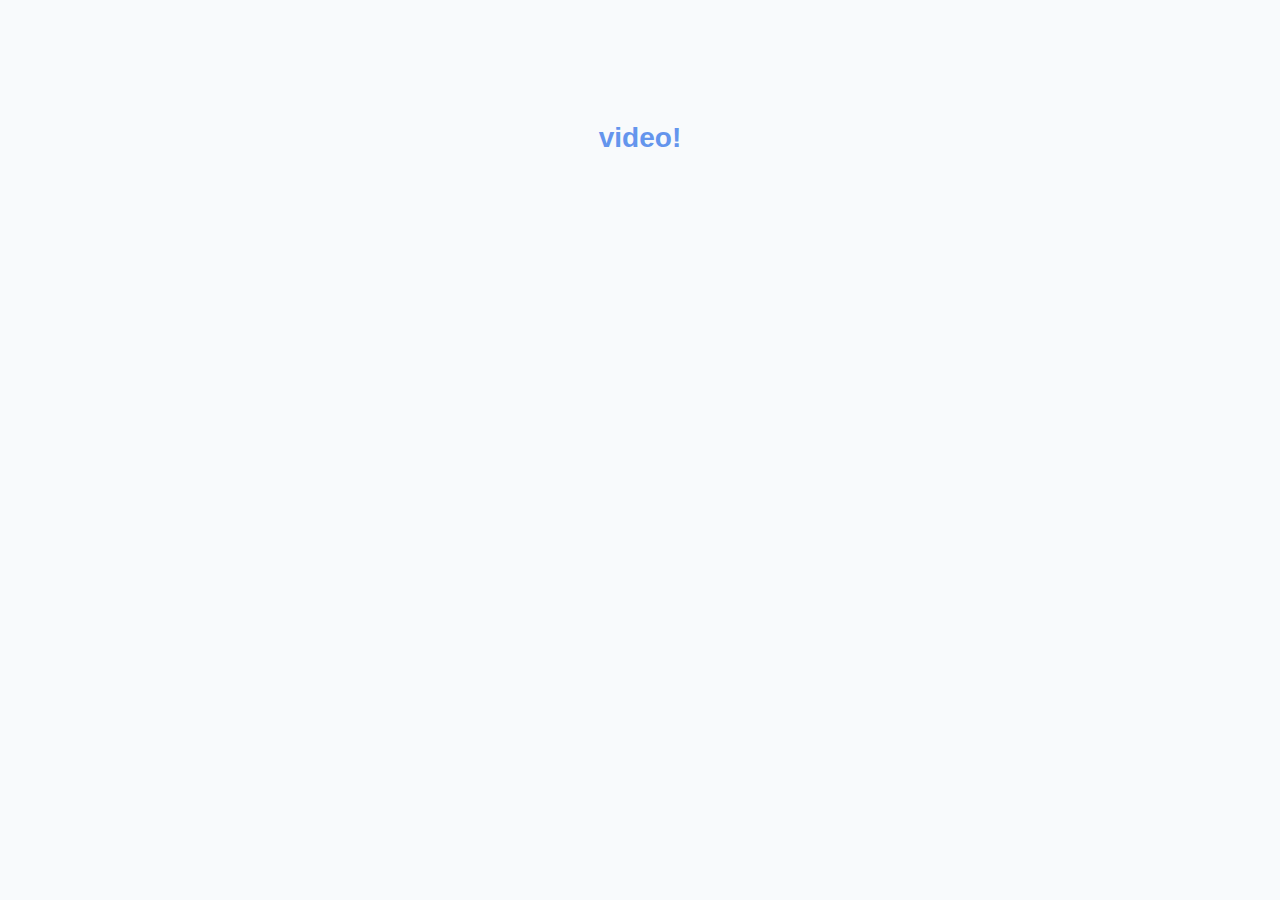
==== video.html @ 2c4c7b5c "index form" ====
<!DOCTYPE html>
<html lang="en">
  <head>
    <meta charset="utf-8">
    <meta name="viewport" content="width=device-width, initial-scale=1, shrink-to-fit=no, viewport-fit=cover">
    <meta name="theme-color" content="#000000">
    <title>js-web-project</title>
    <link rel="stylesheet" href="index.css"></head>
  <body>
    <h1 class="logo">video!</h1>
  </body>
</html>
---- index.css ----
:root {
  --main: cornflowerblue;
  --second: #d56;
  --mainhalf: #69da;
  --white: #f4f6f8;
  --white1: #f8fafc;
}

body {
  display: flex;
  flex-direction: column;
  align-items: center;
  justify-content: center;
  padding: 12vh 12px;
  box-sizing: border-box;
  font-family: Arial, Helvetica, sans-serif;
  background: var(--white1);
}
.logo {
  font-size: 28px; 
  margin: 6px 12px;
  color: var(--main);
  font-weight: bold;
}
h5 {
  margin: 8px 12px 16px;
  padding: 0 12px;
  font-size: 18px;
  color: var(--second);
  text-align: center;
}
#form {
  display: flex;
  flex-direction: column;
  align-items: center;
  justify-content: center;
  margin: 12px 12px 24px;
}
#form input {
  border: 1px solid #ddd;
  border-radius: 4px;
  padding: 12px 16px;
  margin-bottom: 12px;
  display: block;
  width: 250px;
  max-width: 100%;
  font-size: 14px;
  transition: all 0.2s;
  outline: none;
}
#form input:focus {
  border: 4px solid var(--mainhalf);
  margin-bottom: 9px;
  margin-top: -3px;
}
#form button {
  display: flex;
  height: 40px;
  line-height: 40px;
  font-size: 14px;
  font-weight: bold;
  border-radius: 20px;
  padding: 0 20px;
  margin-top: 12px;
  background: var(--main);
  color: white;
  border: none;
  outline: none;
  text-decoration: none;
  cursor: pointer;
  transition: all 0.2s;
}
#form button:hover {
  box-shadow: 0 2px 8px var(--mainhalf);
}
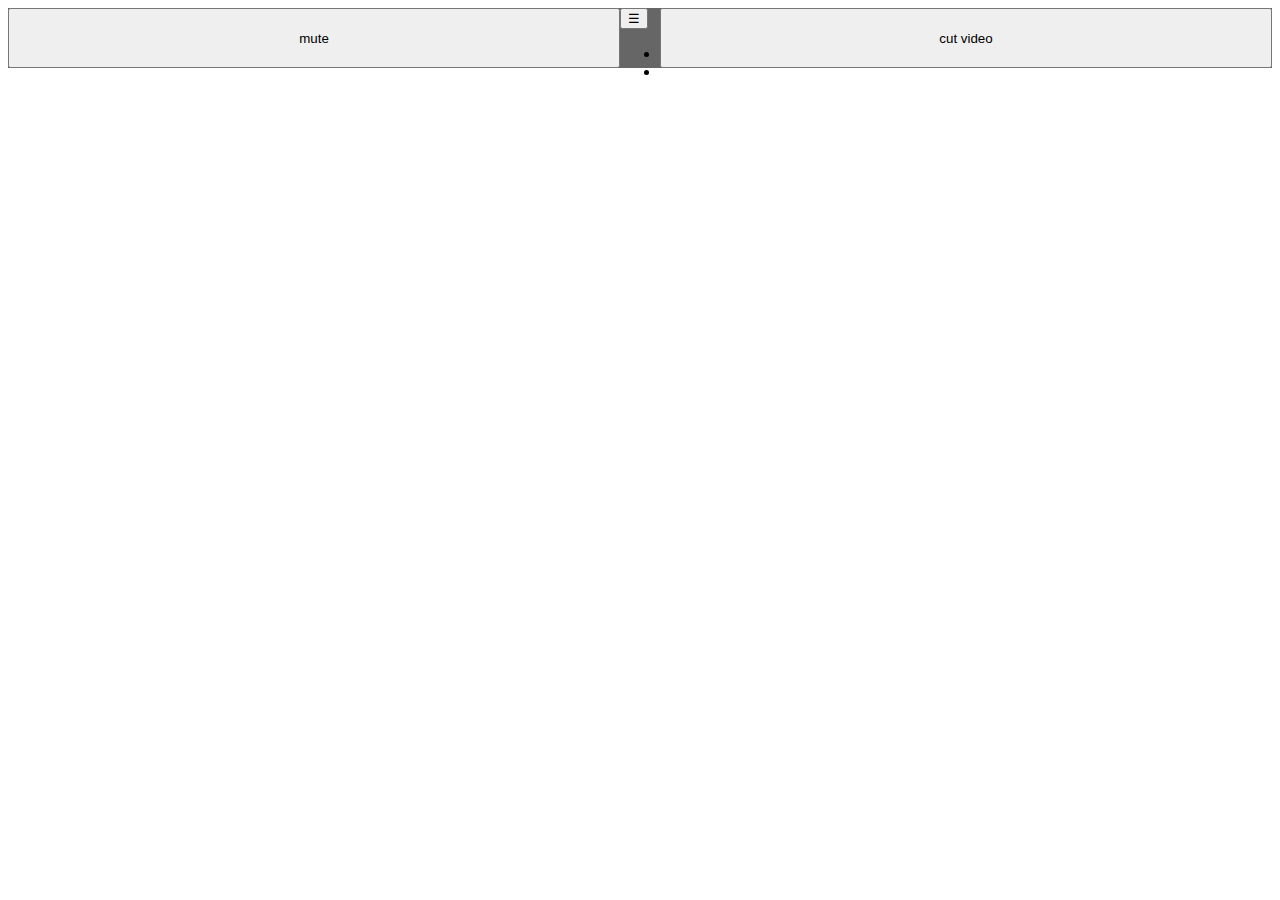
==== commit 79f7fe08: "started on video interface" ====
--- a/video.html
+++ b/video.html
@@ -5,8 +5,34 @@
     <meta name="viewport" content="width=device-width, initial-scale=1, shrink-to-fit=no, viewport-fit=cover">
     <meta name="theme-color" content="#000000">
     <title>js-web-project</title>
-    <link rel="stylesheet" href="index.css"></head>
+    <link rel="stylesheet" href="video.css"></head>
   <body>
-    <h1 class="logo">video!</h1>
+    <div class="controls">
+      <button 
+        id="muteButton"
+        class="control"
+      >
+        mute
+      </button>
+      <div class="controlDropdown">
+        <button class="controlIcon">
+          &#9776;
+        </button>
+        <ul class="controlMenu">
+          <li class="controlOption"></li>
+          <li class="controlOption"></li>
+        </ul>
+      </div>
+      <button 
+        id="videoButton"
+        class="control"  
+      >
+        cut video
+      </button>
+    </div>
+    <div class="contentContainer">
+      <div id="streamContainer"></div>
+      <div id="chatContainer"></div>
+    </div>
   </body>
 </html>--- a/video.css
+++ b/video.css
@@ -0,0 +1,20 @@
+.contentContainer {
+
+}
+.streamContainer {
+
+}
+.chatContainer {
+
+}
+
+.controls {
+  display: flex;
+  height: 60px;
+  width: 100%;
+  background: #666;
+}
+.control {
+  flex: 1;
+}
+
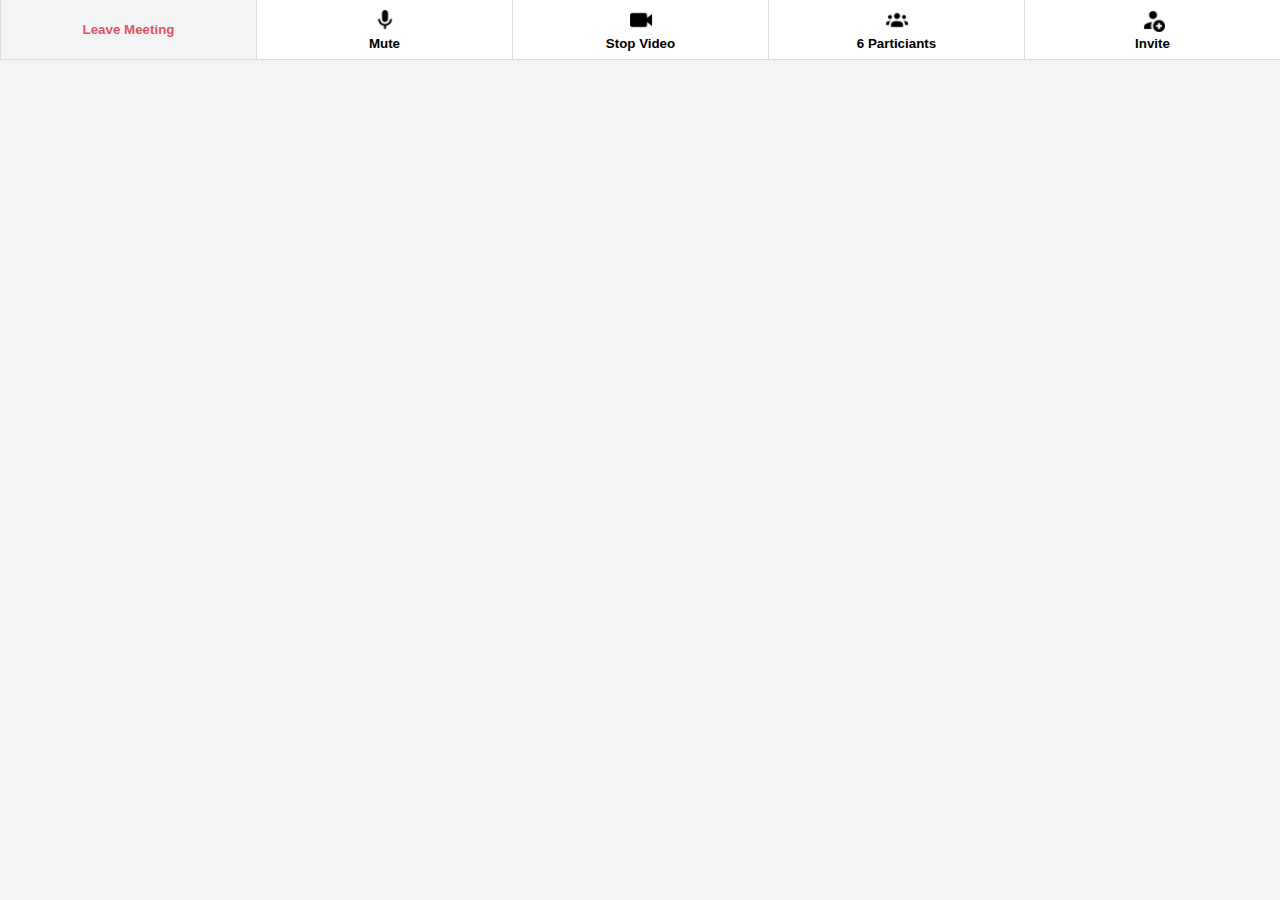
==== commit 491652e3: "stlyed top video control bar" ====
--- a/video.html
+++ b/video.html
@@ -9,30 +9,116 @@
   <body>
     <div class="controls">
       <button 
+        id="leaveButton"
+        class="control"  
+      >
+        <span>Leave Meeting</span>
+      </button>
+      <button 
         id="muteButton"
         class="control"
+        value="on"
       >
-        mute
+        <img 
+          src="images/mic.png" 
+          alt="" 
+          class="controlIcon"
+        />
+        <span>Mute</span>
       </button>
-      <div class="controlDropdown">
-        <button class="controlIcon">
+      <button 
+        id="videoButton"
+        class="control"  
+        value="on"
+      >
+        <img 
+          src="images/video.png" 
+          alt="" 
+          class="controlIcon" 
+        />
+        <span>Stop Video</span>
+      </button>
+      <button 
+        id="videoButton"
+        class="control"  
+        value="on"
+      >
+        <img 
+          src="images/group.png" 
+          alt="" 
+          class="controlIcon" 
+        />
+        <span>6 Particiants</span>
+      </button>
+      <button 
+        id="videoButton"
+        class="control"  
+        value="on"
+      >
+        <img 
+          src="images/invite.png" 
+          alt="" 
+          class="controlIcon" 
+        />
+        <span>Invite</span>
+      </button>
+      <!--div class="controlDropdown">
+        <button class="controlDropIcon">
           &#9776;
         </button>
         <ul class="controlMenu">
-          <li class="controlOption"></li>
-          <li class="controlOption"></li>
+          <li class="controlOptionHeader">Select Microphone</li>
+          <li class="controlOption">Built-in Microphone</li>
+          <li class="controlOptionHeader">Select Speaker</li>
+          <li class="controlOption">Built-in Speaker</li>
         </ul>
-      </div>
-      <button 
-        id="videoButton"
-        class="control"  
-      >
-        cut video
-      </button>
+      </div-->
     </div>
     <div class="contentContainer">
       <div id="streamContainer"></div>
       <div id="chatContainer"></div>
     </div>
+    <script>
+      // leave meeting
+      document.getElementById('leaveButton').addEventListener('click', () => {
+        window.lo
+      })
+
+      const muteButton = document.getElementById('muteButton')
+      muteButton.addEventListener('click', () => {
+        if (muteButton.value === 'on') {
+          muteButton.value = 'off';
+          muteButton.innerHTML = `
+            <img src="images/mutemic.png" alt="" class="controlIcon" />
+            <span style="color:var(--second)">Unmute</span>
+          `;
+        }
+        else {
+          muteButton.value = 'on';
+          muteButton.innerHTML = `
+            <img src="images/mic.png" alt="" class="controlIcon" />
+            <span>Mute</span>
+          `;
+        }
+      })
+      
+      const videoButton = document.getElementById('videoButton')
+      videoButton.addEventListener('click', () => {
+        if (videoButton.value === 'on') {
+          videoButton.value = 'off';
+          videoButton.innerHTML = `
+            <img src="images/stopvideo.png" alt="" class="controlIcon" />
+            <span style="color:var(--second)">Start Video</span>
+          `;
+        }
+        else {
+          videoButton.value = 'on';
+          videoButton.innerHTML = `
+            <img src="images/video.png" alt="" class="controlIcon" />
+            <span>Stop Video</span>
+          `;
+        }
+      })
+    </script>
   </body>
 </html>--- a/video.css
+++ b/video.css
@@ -1,5 +1,20 @@
+:root {
+  --main: cornflowerblue;
+  --second: #d56;
+  --mainhalf: #69da;
+  --white2: #f2f4f6;
+  --white1: #f6f8fa;
+  --white: #fff;
+}
+
+body {
+  margin: 0;
+  font-family: Arial, Helvetica, sans-serif;
+  background: var(--white2);
+}
 .contentContainer {
-
+  width: 100%;
+  height: calc(100vh - 60px);
 }
 .streamContainer {
 
@@ -12,9 +27,86 @@
   display: flex;
   height: 60px;
   width: 100%;
-  background: #666;
 }
 .control {
   flex: 1;
+  height: 60px;
+  display: flex;
+  align-items: center;
+  justify-content: center;
+  flex-direction: column;
+  border: none;
+  border-left: 1px solid #ddd;
+  border-bottom: 1px solid #ddd;
+  background: var(--white);
+  cursor: pointer;
+  transition: all 0.2s;
+  font-weight: bold;
+}
+.control:hover {
+  background: var(--white2);
+}
+#leaveButton {
+  color: var(--second);
+}
+.controlIcon {
+  height: 24px;
+  width: 24px;
+  margin-bottom: 4px;
 }
 
+
+.controlDropdown {
+  position: relative;
+  height: 60px;
+  width: 60px;
+}
+.controlMenu {
+  visibility: hidden;
+  opacity: 0;
+  transition: opacity 0.2s;
+  position: absolute;
+  top: 35px;
+  right: 0;
+  width: 200px;
+  padding: 12px 16px;
+  box-sizing: border-box;
+  background: white;
+  box-shadow: 0 2px 8px #ccc;
+  border-radius: 8px;
+  font-size: 14px;
+  line-height: 18px;
+  font-weight: normal;
+  margin: 0;
+  overflow: hidden;
+  list-style: none;
+}
+.controlDropdown:hover .controlMenu {
+  visibility: visible;
+  opacity: 1;
+}
+.controlDropIcon {
+  height: 60px;
+  width: 60px;
+  display: flex;
+  align-items: center;
+  justify-content: center;
+}
+.controlOptionHeader,
+.controlOption {
+  width: 100%;
+  text-align: left;
+  padding: 4px 0;
+  box-sizing: border-box;
+}
+.controlOptionHeader {
+  font-weight: bold;
+}
+.controlOption {
+  cursor: pointer;
+  padding-left: 12px;
+}
+.controlOption:hover {
+  background: #ddd;
+}
+
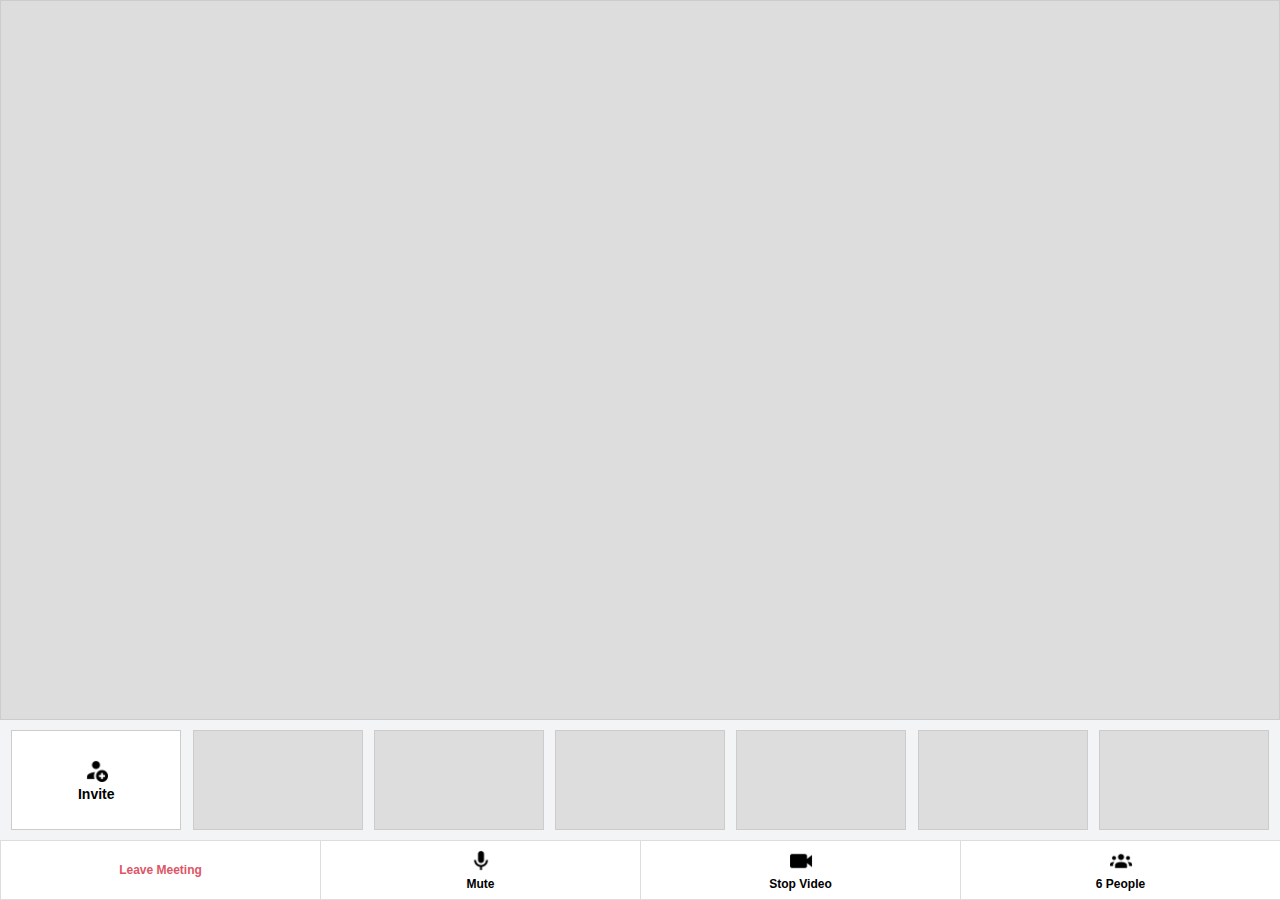
==== commit b0211aff: "video elements and invite style" ====
--- a/video.html
+++ b/video.html
@@ -7,6 +7,29 @@
     <title>js-web-project</title>
     <link rel="stylesheet" href="video.css"></head>
   <body>
+    <div class="contentContainer">
+      <div class="mainVideo"></div>
+      <div class="videoList">
+        <button 
+          id="inviteButton"
+          class="inviteButton smallVideo"  
+          value="off"
+        >
+          <img 
+            src="images/invite.png" 
+            alt="" 
+            class="controlIcon" 
+          />
+          <span>Invite</span>
+        </button>
+        <div class="smallVideo"></div>
+        <div class="smallVideo"></div>
+        <div class="smallVideo"></div>
+        <div class="smallVideo"></div>
+        <div class="smallVideo"></div>
+        <div class="smallVideo"></div>
+      </div>
+    </div>
     <div class="controls">
       <button 
         id="leaveButton"
@@ -39,7 +62,7 @@
         <span>Stop Video</span>
       </button>
       <button 
-        id="videoButton"
+        id="peopleButton"
         class="control"  
         value="on"
       >
@@ -48,19 +71,7 @@
           alt="" 
           class="controlIcon" 
         />
-        <span>6 Particiants</span>
-      </button>
-      <button 
-        id="videoButton"
-        class="control"  
-        value="on"
-      >
-        <img 
-          src="images/invite.png" 
-          alt="" 
-          class="controlIcon" 
-        />
-        <span>Invite</span>
+        <span>6 People</span>
       </button>
       <!--div class="controlDropdown">
         <button class="controlDropIcon">
@@ -73,10 +84,6 @@
           <li class="controlOption">Built-in Speaker</li>
         </ul>
       </div-->
-    </div>
-    <div class="contentContainer">
-      <div id="streamContainer"></div>
-      <div id="chatContainer"></div>
     </div>
     <script>
       // leave meeting
--- a/video.css
+++ b/video.css
@@ -2,9 +2,11 @@
   --main: cornflowerblue;
   --second: #d56;
   --mainhalf: #69da;
+  --white: #fff;
+  --white1: #f6f8fa;
   --white2: #f2f4f6;
-  --white1: #f6f8fa;
-  --white: #fff;
+  --white3: #ddd;
+  --white4: #ccc;
 }
 
 body {
@@ -16,11 +18,52 @@
   width: 100%;
   height: calc(100vh - 60px);
 }
-.streamContainer {
-
+.mainVideo {
+  width: 100vw;
+  height: calc(100vh - 180px);
+  background: var(--white3);
+  border: 1px solid var(--white4);
+  box-sizing: border-box;
 }
-.chatContainer {
-
+.videoList {
+  display: flex;
+  justify-content: center safe;
+  width: 100vw;
+  height: 120px;
+  overflow-x: auto;
+  -webkit-overflow-scrolling: touch;
+  padding: 10px;
+  box-sizing: border-box;
+}
+.smallVideo,
+.inviteButton {
+  height: 100px;
+  width: 170px;
+  min-width: 170px;
+  background: var(--white3);
+  margin-right: 10px;
+  margin-left: auto;
+  border: 1px solid var(--white4);
+  box-sizing: border-box;
+}
+.smallVideo {
+  margin-left: auto;
+}
+.smallVideo:last-child {
+  margin-right: auto;
+}
+.inviteButton {
+  display: flex;
+  align-items: center;
+  justify-content: center;
+  flex-direction: column;
+  font-weight: bold;
+  font-size: 14px;
+  background: var(--white);
+  cursor: pointer;
+}
+.inviteButton:hover {
+  background: var(--white2);
 }
 
 .controls {
@@ -35,13 +78,19 @@
   align-items: center;
   justify-content: center;
   flex-direction: column;
-  border: none;
-  border-left: 1px solid #ddd;
-  border-bottom: 1px solid #ddd;
+  border: 1px solid var(--white3);
+  border-right: none;
   background: var(--white);
   cursor: pointer;
   transition: all 0.2s;
   font-weight: bold;
+  outline: none;
+  font-size: 12px;
+}
+.control:active,
+.control:focus {
+  z-index: 1;
+  outline: 2px solid var(--mainhalf);
 }
 .control:hover {
   background: var(--white2);
@@ -54,7 +103,6 @@
   width: 24px;
   margin-bottom: 4px;
 }
-
 
 .controlDropdown {
   position: relative;
@@ -71,8 +119,8 @@
   width: 200px;
   padding: 12px 16px;
   box-sizing: border-box;
-  background: white;
-  box-shadow: 0 2px 8px #ccc;
+  background: var(--white);
+  box-shadow: 0 2px 8px var(--white4);
   border-radius: 8px;
   font-size: 14px;
   line-height: 18px;
@@ -107,6 +155,6 @@
   padding-left: 12px;
 }
 .controlOption:hover {
-  background: #ddd;
+  background: var(--white3);
 }
 
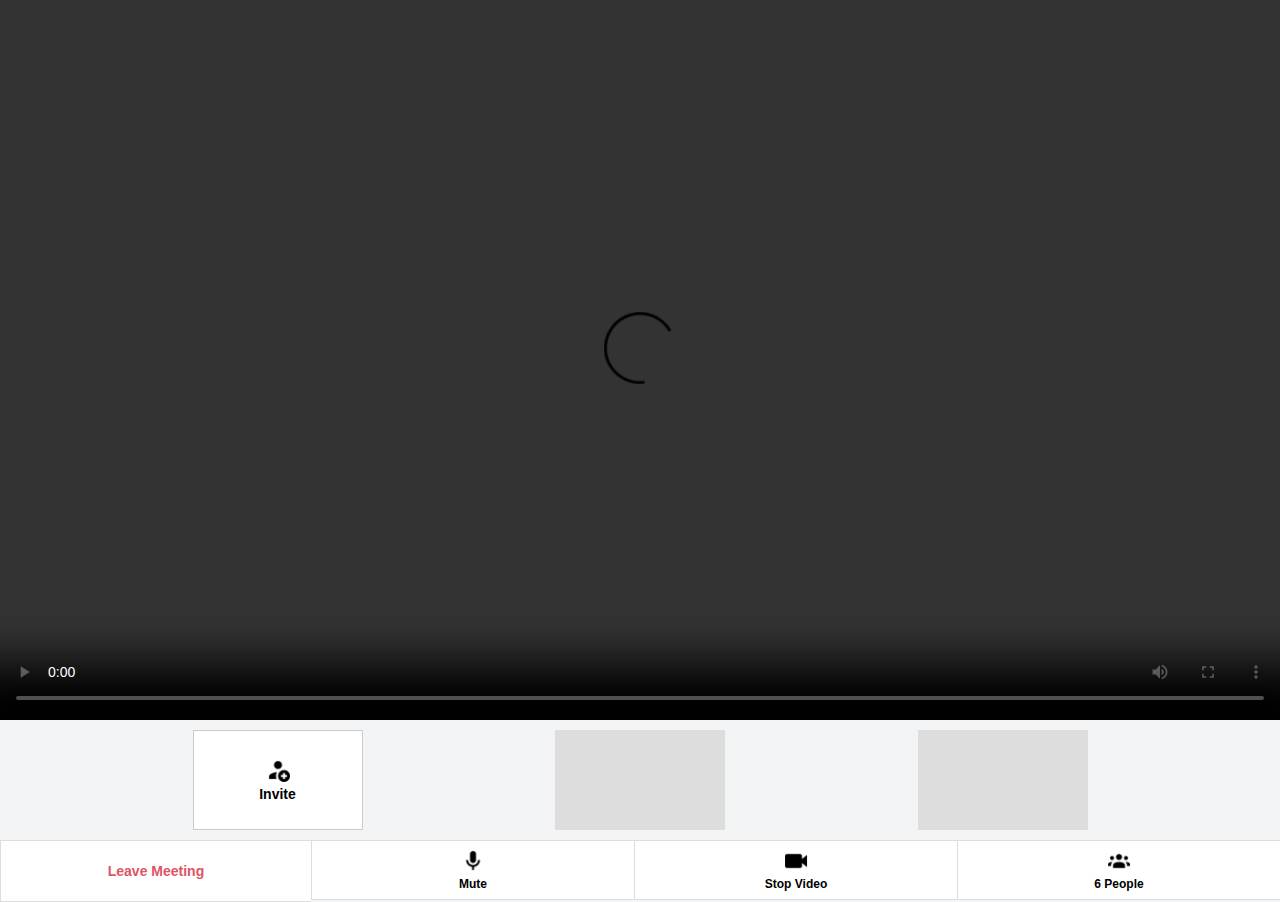
==== commit 776a36a9: "leave link" ====
--- a/video.html
+++ b/video.html
@@ -8,7 +8,12 @@
     <link rel="stylesheet" href="video.css"></head>
   <body>
     <div class="contentContainer">
-      <div class="mainVideo"></div>
+      <div class="mainVideo">
+        <video autoplay controls loop>
+          <source src="https://www.w3schools.com/tags/movie.mp4" type="video/mp4">
+          Your browser does not support the video tag.
+        </video>
+      </div>
       <div class="videoList">
         <button 
           id="inviteButton"
@@ -24,19 +29,16 @@
         </button>
         <div class="smallVideo"></div>
         <div class="smallVideo"></div>
-        <div class="smallVideo"></div>
-        <div class="smallVideo"></div>
-        <div class="smallVideo"></div>
-        <div class="smallVideo"></div>
       </div>
     </div>
     <div class="controls">
-      <button 
+      <a 
         id="leaveButton"
         class="control"  
+        href="index.html"
       >
         <span>Leave Meeting</span>
-      </button>
+      </a>
       <button 
         id="muteButton"
         class="control"
@@ -73,7 +75,9 @@
         />
         <span>6 People</span>
       </button>
-      <!--div class="controlDropdown">
+      <!-- CONTROL DROPDOWN 
+        
+        div class="controlDropdown">
         <button class="controlDropIcon">
           &#9776;
         </button>
@@ -86,11 +90,7 @@
       </div-->
     </div>
     <script>
-      // leave meeting
-      document.getElementById('leaveButton').addEventListener('click', () => {
-        window.lo
-      })
-
+      // toggle mute button
       const muteButton = document.getElementById('muteButton')
       muteButton.addEventListener('click', () => {
         if (muteButton.value === 'on') {
@@ -109,6 +109,7 @@
         }
       })
       
+      // toggle video button
       const videoButton = document.getElementById('videoButton')
       videoButton.addEventListener('click', () => {
         if (videoButton.value === 'on') {
--- a/video.css
+++ b/video.css
@@ -22,12 +22,18 @@
   width: 100vw;
   height: calc(100vh - 180px);
   background: var(--white3);
-  border: 1px solid var(--white4);
   box-sizing: border-box;
+}
+.mainVideo video,
+.smallVideo video {
+  height: 100%;
+  width: 100%;
+  object-fit: contain;
+  overflow: hidden;
+  background: black;
 }
 .videoList {
   display: flex;
-  justify-content: center safe;
   width: 100vw;
   height: 120px;
   overflow-x: auto;
@@ -43,8 +49,10 @@
   background: var(--white3);
   margin-right: 10px;
   margin-left: auto;
-  border: 1px solid var(--white4);
   box-sizing: border-box;
+}
+.smallVideo video {
+  object-fit: cover;
 }
 .smallVideo {
   margin-left: auto;
@@ -53,6 +61,7 @@
   margin-right: auto;
 }
 .inviteButton {
+  border: 1px solid var(--white4);
   display: flex;
   align-items: center;
   justify-content: center;
@@ -86,9 +95,12 @@
   font-weight: bold;
   outline: none;
   font-size: 12px;
+  text-decoration: none;
 }
 .control:active,
-.control:focus {
+.control:focus,
+.inviteButton:active,
+.inviteButton:focus {
   z-index: 1;
   outline: 2px solid var(--mainhalf);
 }
@@ -97,6 +109,7 @@
 }
 #leaveButton {
   color: var(--second);
+  font-size: 14px;
 }
 .controlIcon {
   height: 24px;
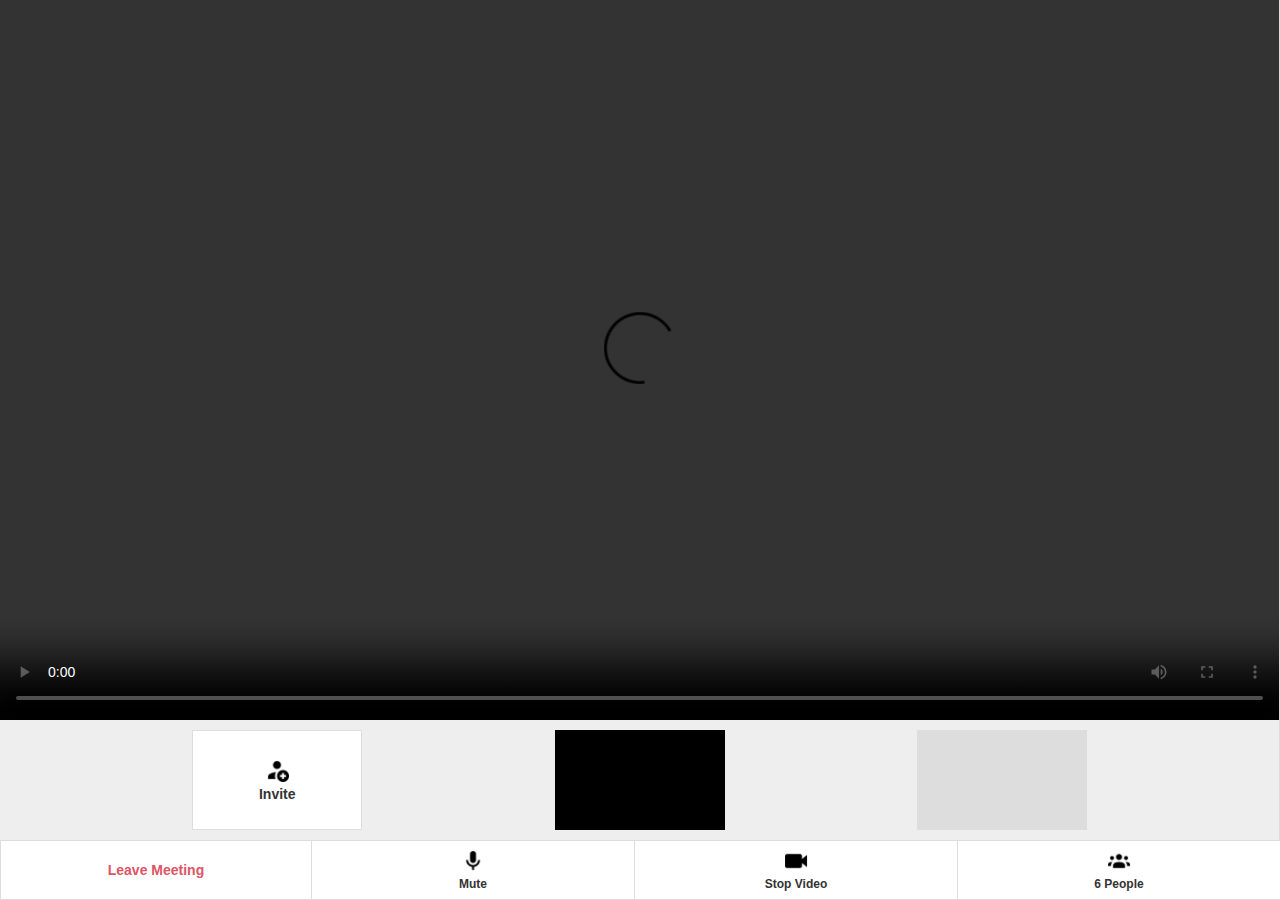
==== commit 4de3c2a3: "added side menu and invite link" ====
--- a/video.html
+++ b/video.html
@@ -4,79 +4,53 @@
     <meta charset="utf-8">
     <meta name="viewport" content="width=device-width, initial-scale=1, shrink-to-fit=no, viewport-fit=cover">
     <meta name="theme-color" content="#000000">
-    <title>js-web-project</title>
-    <link rel="stylesheet" href="video.css"></head>
+    <title>Appearix - Group Video</title>
+    <link rel="stylesheet" href="video.css">
+  </head>
   <body>
     <div class="contentContainer">
-      <div class="mainVideo">
-        <video autoplay controls loop>
-          <source src="https://www.w3schools.com/tags/movie.mp4" type="video/mp4">
-          Your browser does not support the video tag.
-        </video>
+      <div id="clientsContainer">
+        <div class="mainVideo">
+          <video autoplay controls loop>
+            <source src="https://www.w3schools.com/tags/movie.mp4" type="video/mp4">
+            Your browser does not support the video tag.
+          </video>
+        </div>
+        <div class="videoList">
+          <button id="inviteButton" class="inviteButton smallVideo" value="off">
+            <img src="images/invite.png" alt="" class="controlIcon" />
+            <span>Invite</span>
+          </button>
+          <div class="smallVideo">
+            <video autoplay loop>
+              <source src="https://www.w3schools.com/tags/movie.mp4" type="video/mp4">
+              Your browser does not support the video tag.
+            </video>
+          </div>
+          <div class="smallVideo"></div>
+        </div>
       </div>
-      <div class="videoList">
-        <button 
-          id="inviteButton"
-          class="inviteButton smallVideo"  
-          value="off"
-        >
-          <img 
-            src="images/invite.png" 
-            alt="" 
-            class="controlIcon" 
-          />
-          <span>Invite</span>
-        </button>
-        <div class="smallVideo"></div>
-        <div class="smallVideo"></div>
+      <div id="sideMenu" class="sideMenu" style="width: 0;">
+        <h1>Hi I'm Menu</h1>
       </div>
     </div>
     <div class="controls">
-      <a 
-        id="leaveButton"
-        class="control"  
-        href="index.html"
-      >
+      <a id="leaveButton" class="control" href="index.html">
         <span>Leave Meeting</span>
       </a>
-      <button 
-        id="muteButton"
-        class="control"
-        value="on"
-      >
-        <img 
-          src="images/mic.png" 
-          alt="" 
-          class="controlIcon"
-        />
+      <button id="muteButton" class="control" value="on">
+        <img src="images/mic.png" alt="" class="controlIcon" />
         <span>Mute</span>
       </button>
-      <button 
-        id="videoButton"
-        class="control"  
-        value="on"
-      >
-        <img 
-          src="images/video.png" 
-          alt="" 
-          class="controlIcon" 
-        />
+      <button id="videoButton" class="control" value="on">
+        <img src="images/video.png" alt="" class="controlIcon" />
         <span>Stop Video</span>
       </button>
-      <button 
-        id="peopleButton"
-        class="control"  
-        value="on"
-      >
-        <img 
-          src="images/group.png" 
-          alt="" 
-          class="controlIcon" 
-        />
+      <button id="peopleButton" class="control" value="on">
+        <img src="images/group.png" alt="" class="controlIcon" />
         <span>6 People</span>
       </button>
       <!-- CONTROL DROPDOWN 
-        
         div class="controlDropdown">
         <button class="controlDropIcon">
           &#9776;
@@ -89,44 +63,7 @@
         </ul>
       </div-->
     </div>
-    <script>
-      // toggle mute button
-      const muteButton = document.getElementById('muteButton')
-      muteButton.addEventListener('click', () => {
-        if (muteButton.value === 'on') {
-          muteButton.value = 'off';
-          muteButton.innerHTML = `
-            <img src="images/mutemic.png" alt="" class="controlIcon" />
-            <span style="color:var(--second)">Unmute</span>
-          `;
-        }
-        else {
-          muteButton.value = 'on';
-          muteButton.innerHTML = `
-            <img src="images/mic.png" alt="" class="controlIcon" />
-            <span>Mute</span>
-          `;
-        }
-      })
-      
-      // toggle video button
-      const videoButton = document.getElementById('videoButton')
-      videoButton.addEventListener('click', () => {
-        if (videoButton.value === 'on') {
-          videoButton.value = 'off';
-          videoButton.innerHTML = `
-            <img src="images/stopvideo.png" alt="" class="controlIcon" />
-            <span style="color:var(--second)">Start Video</span>
-          `;
-        }
-        else {
-          videoButton.value = 'on';
-          videoButton.innerHTML = `
-            <img src="images/video.png" alt="" class="controlIcon" />
-            <span>Stop Video</span>
-          `;
-        }
-      })
-    </script>
+    <script type="text/javascript" src="utils/copyToClipboard.js"></script>
+    <script type="text/javascript" src="video.js"></script>
   </body>
 </html>--- a/video.css
+++ b/video.css
@@ -2,26 +2,39 @@
   --main: cornflowerblue;
   --second: #d56;
   --mainhalf: #69da;
-  --white: #fff;
-  --white1: #f6f8fa;
-  --white2: #f2f4f6;
-  --white3: #ddd;
-  --white4: #ccc;
+  /* light theme */
+  --shade1: #fff;
+  --shade2: #eee;
+  --shade3: #ddd;
+  --text: #333;
+  --icon: none;
+  /* dark theme 
+  --shade1: #000;
+  --shade2: #111;
+  --shade3: #222;
+  --text: #fff;
+  --icon: invert(100%) sepia(5%) saturate(21%) hue-rotate(171deg) brightness(104%) contrast(100%);*/
 }
 
 body {
   margin: 0;
   font-family: Arial, Helvetica, sans-serif;
-  background: var(--white2);
+  background: var(--shade2);
 }
 .contentContainer {
   width: 100%;
   height: calc(100vh - 60px);
+  display: flex;
+}
+#clientsContainer {
+  width: 100%;
+  height: calc(100vh - 60px);
+  transition: all 0.2s;
 }
 .mainVideo {
-  width: 100vw;
+  width: 100%;
   height: calc(100vh - 180px);
-  background: var(--white3);
+  background: var(--shade3);
   box-sizing: border-box;
 }
 .mainVideo video,
@@ -34,7 +47,7 @@
 }
 .videoList {
   display: flex;
-  width: 100vw;
+  width: 100%;
   height: 120px;
   overflow-x: auto;
   -webkit-overflow-scrolling: touch;
@@ -46,7 +59,8 @@
   height: 100px;
   width: 170px;
   min-width: 170px;
-  background: var(--white3);
+  background: var(--shade3);
+  color: var(--text);
   margin-right: 10px;
   margin-left: auto;
   box-sizing: border-box;
@@ -61,18 +75,65 @@
   margin-right: auto;
 }
 .inviteButton {
-  border: 1px solid var(--white4);
+  border: 1px solid var(--shade3);
   display: flex;
   align-items: center;
   justify-content: center;
   flex-direction: column;
   font-weight: bold;
   font-size: 14px;
-  background: var(--white);
+  background: var(--shade1);
   cursor: pointer;
 }
 .inviteButton:hover {
-  background: var(--white2);
+  background: var(--shade3);
+}
+#copyInvite {
+  display: flex;
+  height: 40px;
+  line-height: 40px;
+  font-size: 14px;
+  font-weight: bold;
+  border-radius: 20px;
+  padding: 0 20px;
+  margin: 12px auto;
+  background: var(--main);
+  color: white;
+  border: none;
+  outline: none;
+  text-decoration: none;
+  cursor: pointer;
+  transition: all 0.2s;
+}
+.sideMenuInvite {
+  text-align: center;
+}
+
+.sideMenu {
+  height: calc(100vh - 60px);
+  width: 100px;
+  background: var(--shade1);
+  border-left: 1px solid var(--shade3);
+}
+.sideMenuHeader {
+  height: 40px;
+  width: 100%;
+  display: flex;
+  align-items: center;
+  justify-content: space-between;
+  padding: 0 12px;
+  box-sizing: border-box;
+}
+.sideMenuTitle {
+  text-align: center;
+}
+#closeSideMenu {
+  border: none;
+  background: none;
+  color: var(--second);
+  font-weight: bold;
+  font-size: 14px;
+  cursor: pointer;
 }
 
 .controls {
@@ -87,15 +148,17 @@
   align-items: center;
   justify-content: center;
   flex-direction: column;
-  border: 1px solid var(--white3);
+  border: 1px solid var(--shade3);
   border-right: none;
-  background: var(--white);
+  background: var(--shade1);
+  color: var(--text);
   cursor: pointer;
   transition: all 0.2s;
   font-weight: bold;
   outline: none;
   font-size: 12px;
   text-decoration: none;
+  box-sizing: border-box;
 }
 .control:active,
 .control:focus,
@@ -105,7 +168,7 @@
   outline: 2px solid var(--mainhalf);
 }
 .control:hover {
-  background: var(--white2);
+  background: var(--shade2);
 }
 #leaveButton {
   color: var(--second);
@@ -115,6 +178,7 @@
   height: 24px;
   width: 24px;
   margin-bottom: 4px;
+  filter: var(--icon);
 }
 
 .controlDropdown {
@@ -132,8 +196,8 @@
   width: 200px;
   padding: 12px 16px;
   box-sizing: border-box;
-  background: var(--white);
-  box-shadow: 0 2px 8px var(--white4);
+  background: var(--shade1);
+  box-shadow: 0 2px 8px var(--shade3);
   border-radius: 8px;
   font-size: 14px;
   line-height: 18px;
@@ -168,6 +232,6 @@
   padding-left: 12px;
 }
 .controlOption:hover {
-  background: var(--white3);
-}
-
+  background: var(--shade3);
+}
+
